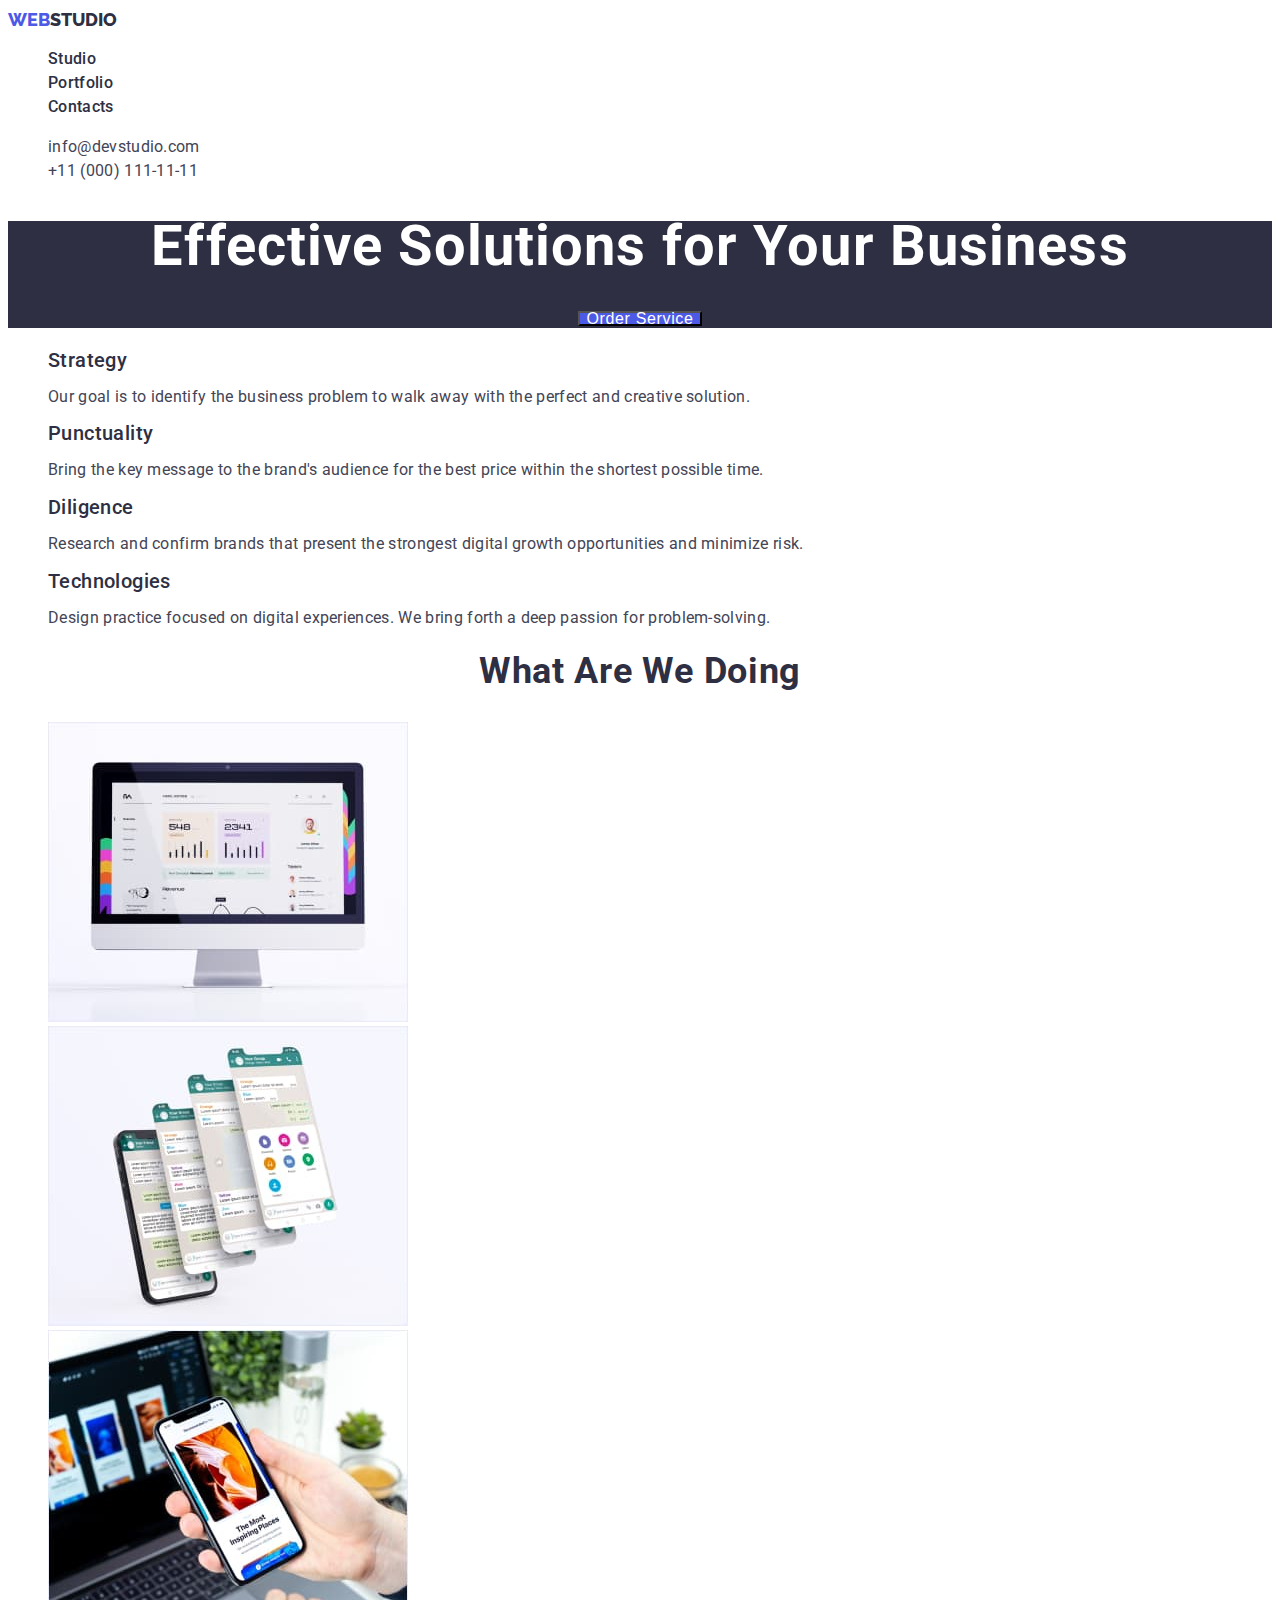
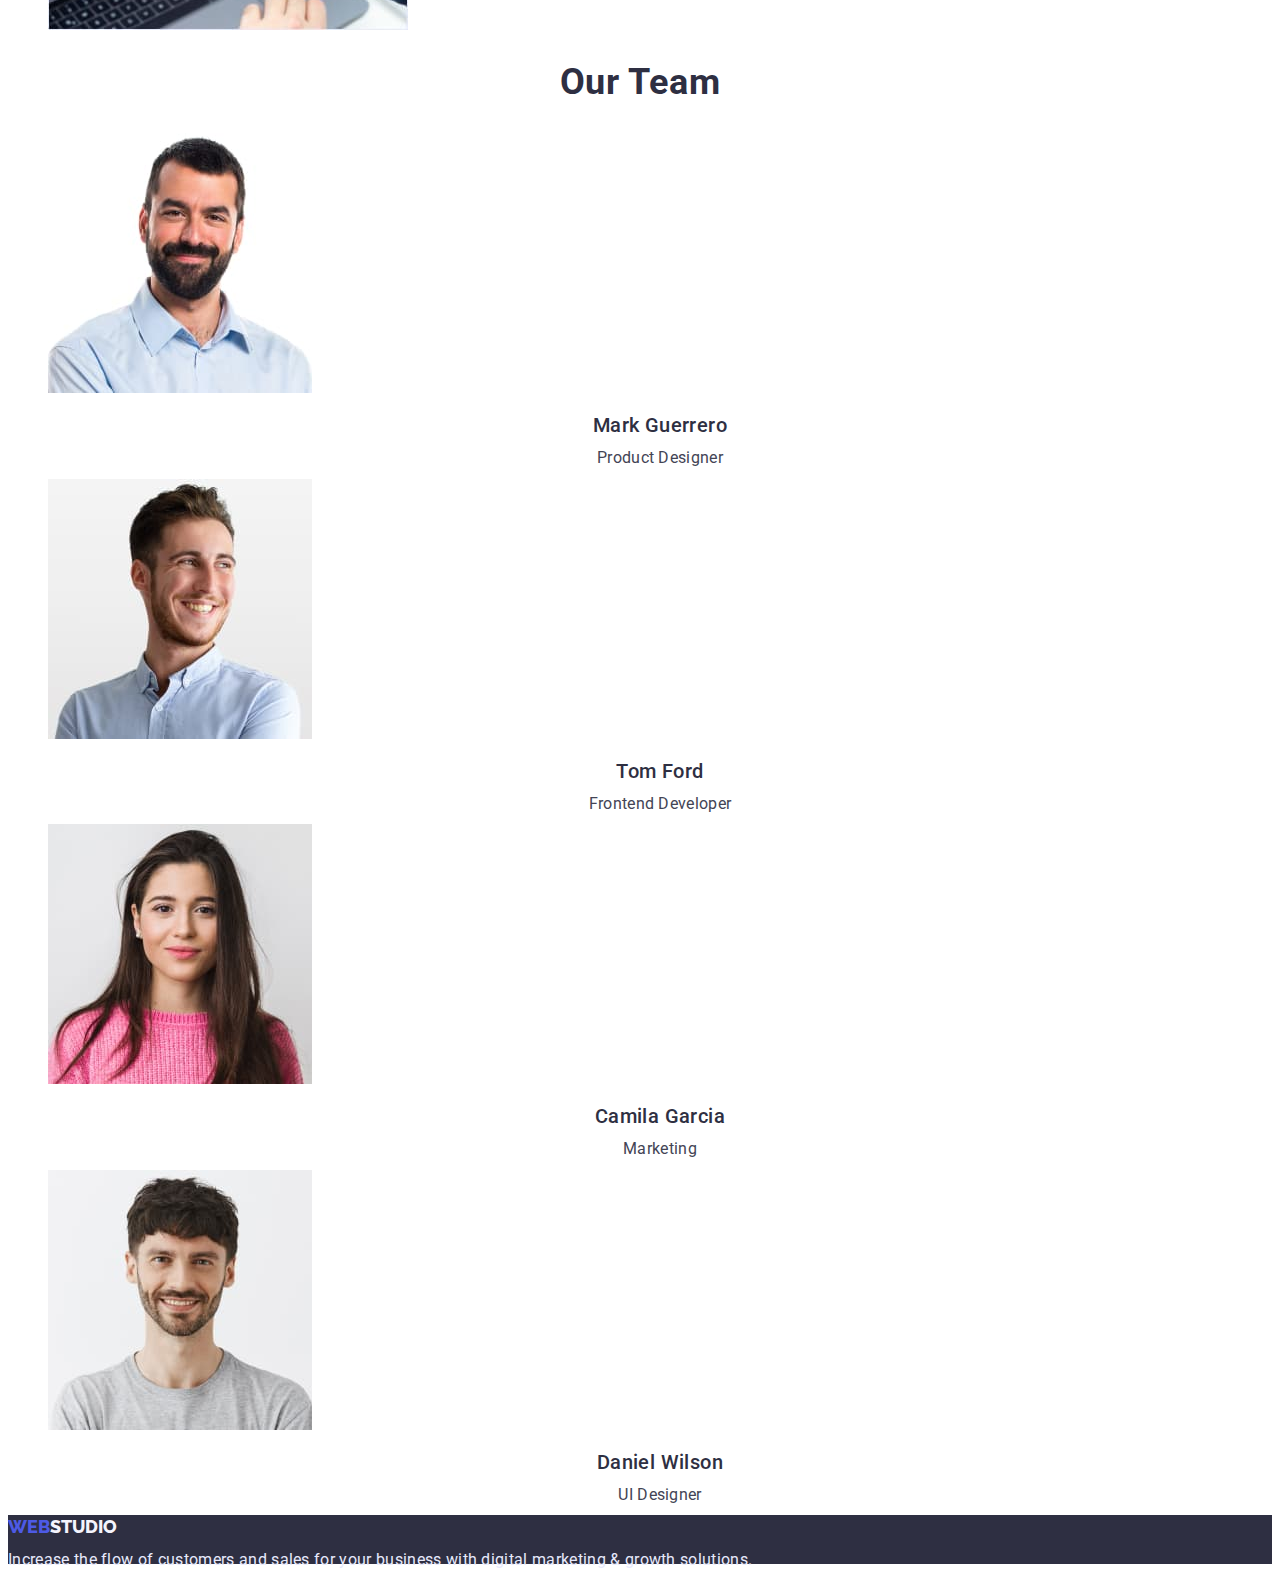
==== index.html @ d1b431b6 "css" ====
<!DOCTYPE html>
<html lang="en">
  <head>
    <meta charset="UTF-8" />
    <meta http-equiv="X-UA-Compatible" content="IE=edge" />
    <meta name="viewport" content="width=device-width, initial-scale=1.0" />
    <title>Document</title>
    <link rel="stylesheet" href="./css/styles.css" />
    <link rel="preconnect" href="https://fonts.googleapis.com">
<link rel="preconnect" href="https://fonts.gstatic.com" crossorigin>
<link href="https://fonts.googleapis.com/css2?family=Raleway:wght@800&family=Roboto:wght@400;500;700;900&display=swap" rel="stylesheet">
  </head>
  <body>
    <header>
      <nav>
        <a class="logo link" href="./index.html"
          >Web<span class="logo-header">Studio</span></a>
        <ul class="header-list list">
          <li class="header-item"><a class="header-link" href="">Studio</a></li>
          <li class="header-item">
            <a class="header-link" href="">Portfolio</a>
          </li>
          <li class="header-item">
            <a class="header-link" href="">Contacts</a>
          </li>
        </ul>
      </nav>
      <address>
        <ul class="list">
          <li>
            <a class="heder-mail link" href="mailto:info@devstudio.com"
              >info@devstudio.com</a>
          </li>
          <li>
            <a class="header-phone link" href="tel:+110001111111">+11 (000) 111-11-11</a>
          </li>
        </ul>
      </address>
    </header>
    <main>
      <section class="hero">
        <h1 class="hero-text">Effective Solutions for Your Business</h1>
        <button class="hero-buttom" type="button">Order Service</button>
      </section>

      <section>
        <h2 hidden>About us</h2>
        <ul>
          <li class="list">
            <h3 class="about-title">Strategy</h3>
            <p class="about-text">
              Our goal is to identify the business problem to walk away with the
              perfect and creative solution.
            </p>
          </li>
          <li class="list">
            <h3 class="about-title">Punctuality</h3>
            <p class="about-text">
              Bring the key message to the brand's audience for the best price
              within the shortest possible time.
            </p>
          </li>
          <li class="list">
            <h3 class="about-title">Diligence</h3>
            <p class="about-text">
              Research and confirm brands that present the strongest digital
              growth opportunities and minimize risk.
            </p>
          </li>
          <li class="list">
            <h3 class="about-title">Technologies</h3>
            <p class="about-text">
              Design practice focused on digital experiences. We bring forth a
              deep passion for problem-solving.
            </p>
          </li>
        </ul>
      </section>

      <section>
        <h2 class="work-title">What are we doing</h2>
        <ul>
          <li class="list">
            <img src="./images/computer.jpg" alt="computer" width="360" />
          </li>
          <li class="list">
            <img src="./images/apps.jpg" alt="apps" width="360" />
          </li>
          <li class="list">
            <img src="./images/phone.jpg" alt="phone" width="360" />
          </li>
        </ul>
      </section>

      <section>
        <h2 class="team-title">Our Team</h2>
        <ul>
          <li class="list">
            <img
              src="./images/proddesigner.jpg"
              alt="Product Designer"
              width="264"
            />
            <h3 class="team-names">Mark Guerrero</h3>
            <p class="team-desc">Product Designer</p>
          </li>
          <li class="list">
            <img
              src="./images/fontend.jpg"
              alt="Frontend Developer"
              width="264"
            />
            <h3 class="team-names">Tom Ford</h3>
            <p class="team-desc">Frontend Developer</p>
          </li>
          <li class="list">
            <img src="./images/market.jpg" alt="Marketing" width="264" />
            <h3 class="team-names">Camila Garcia</h3>
            <p class="team-desc">Marketing</p>
          </li>
          <li class="list">
            <img src="./images/uxdesigner.jpg" alt="UI Designer" width="264" />
            <h3 class="team-names">Daniel Wilson</h3>
            <p class="team-desc">UI Designer</p>
          </li>
        </ul>
      </section>
    </main>
    <footer class="footer-sect">
      <a class="logo link" href="./index.html"
        >Web<span class="logo-footer">Studio</span></a
      >
      <p class="footer-text">
        Increase the flow of customers and sales for your business with digital
        marketing & growth solutions.
      </p>
    </footer>
  </body>
</html>
---- css/styles.css ----
:root{
    --primary-font: 'Roboto', sans-serif;
    --second-font: 'Raleway', sans-serif;
    --first-text-color:#2E2F42;
    --second-text-color:#434455;
    --background-secon-color:#2E2F42;
}

body {
  background-color: white;
  font-family: "Roboto", sans-serif;
  color: var(--first-text-color);

}

/* header */
.list {
  list-style: none;
}
.link {
  text-decoration: none;
}

.logo {
  font-family: var(--second-font);
  font-weight: 800;
  font-size: 18px;
  line-height: 1.3em;
  color: #4d5ae5;
  text-transform: uppercase;
}
.logo-header{
    color: var(--first-text-color);
}
.header-link {
  font-weight: 500;
  font-size: 16px;
  line-height: 1.5em;
  letter-spacing: 0.02em;
  text-decoration: none;
  color: var(--first-text-color);
}

.header-link:hover,
.header-link:focus,
.heder-mail:hover,
.heder-mail:focus,
.header-phone:hover,
.header-phone:focus {
  color: #404bbf;
}

.heder-mail,
.header-phone {
  font-size: 16px;
  line-height: 1.5em;
  letter-spacing: 0.02em;
  color: var(--second-text-color);
  font-style: normal;
}

/* main */

/* hero */
.hero {
  text-align: center;
  background-color: var(--background-secon-color);
}
.hero-text {
  font-weight: 700;
  font-size: 56px;
  line-height: 0.9em;
  letter-spacing: 0.02em;
  color: #ffffff;
}

.hero-buttom {
  font-weight: 500;
  font-size: 16px;
  line-height: 0.6em;
  letter-spacing: 0.04em;
  color: #ffffff;
  background: #4d5ae5;
  cursor: pointer;
}
.hero-buttom:hover,
.hero-buttom:focus{ 
    background-color: #404BBF;;
}
/* about */
.about-title {
  font-weight: 500;
  font-size: 20px;
  line-height: 1.2em;
  letter-spacing: 0.02em;
}
.about-text {
  font-size: 16px;
  line-height: 0.6em;
  letter-spacing: 0.02em;
  color: var(--second-text-color);
}

/* work */
.work-title,
.team-title {
  font-weight: 700;
  font-size: 36px;
  line-height: 1.1em;
  text-align: center;
  letter-spacing: 0.02em;
  text-transform: capitalize;
}

.team-names {
  font-weight: 500;
  font-size: 20px;
  line-height: 0.8em;
  text-align: center;
  letter-spacing: 0.02em;
}

.team-desc {
  font-size: 16px;
  line-height: 0.6em;
  text-align: center;
  letter-spacing: 0.02em;
  color: var(--second-text-color)
}

/* footer */
.footer-sect {
  background-color: var(--background-secon-color)
}
.logo-footer {
  color: #f4f4fd;
}

.footer-text {
  font-size: 16px;
  line-height: 0.6em;
  letter-spacing: 0.02em;
  color: #e7e9fc;
}
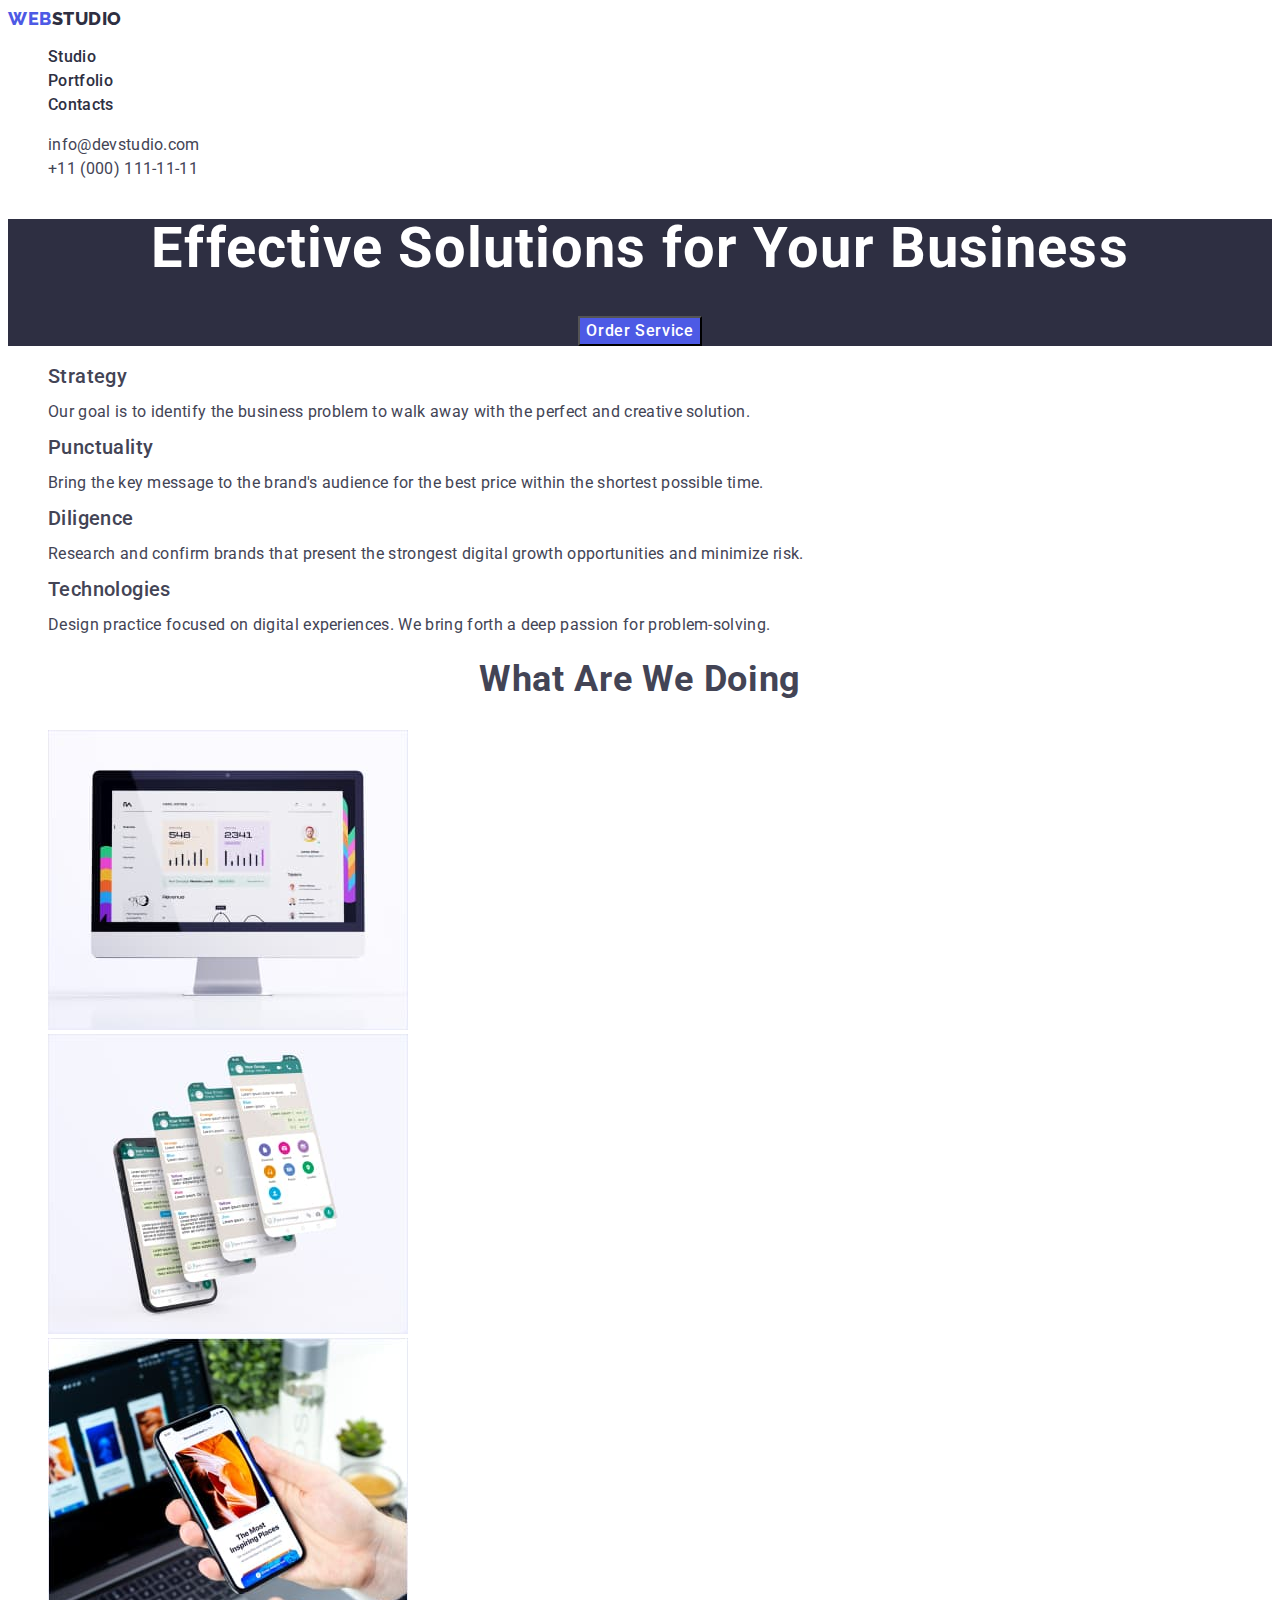
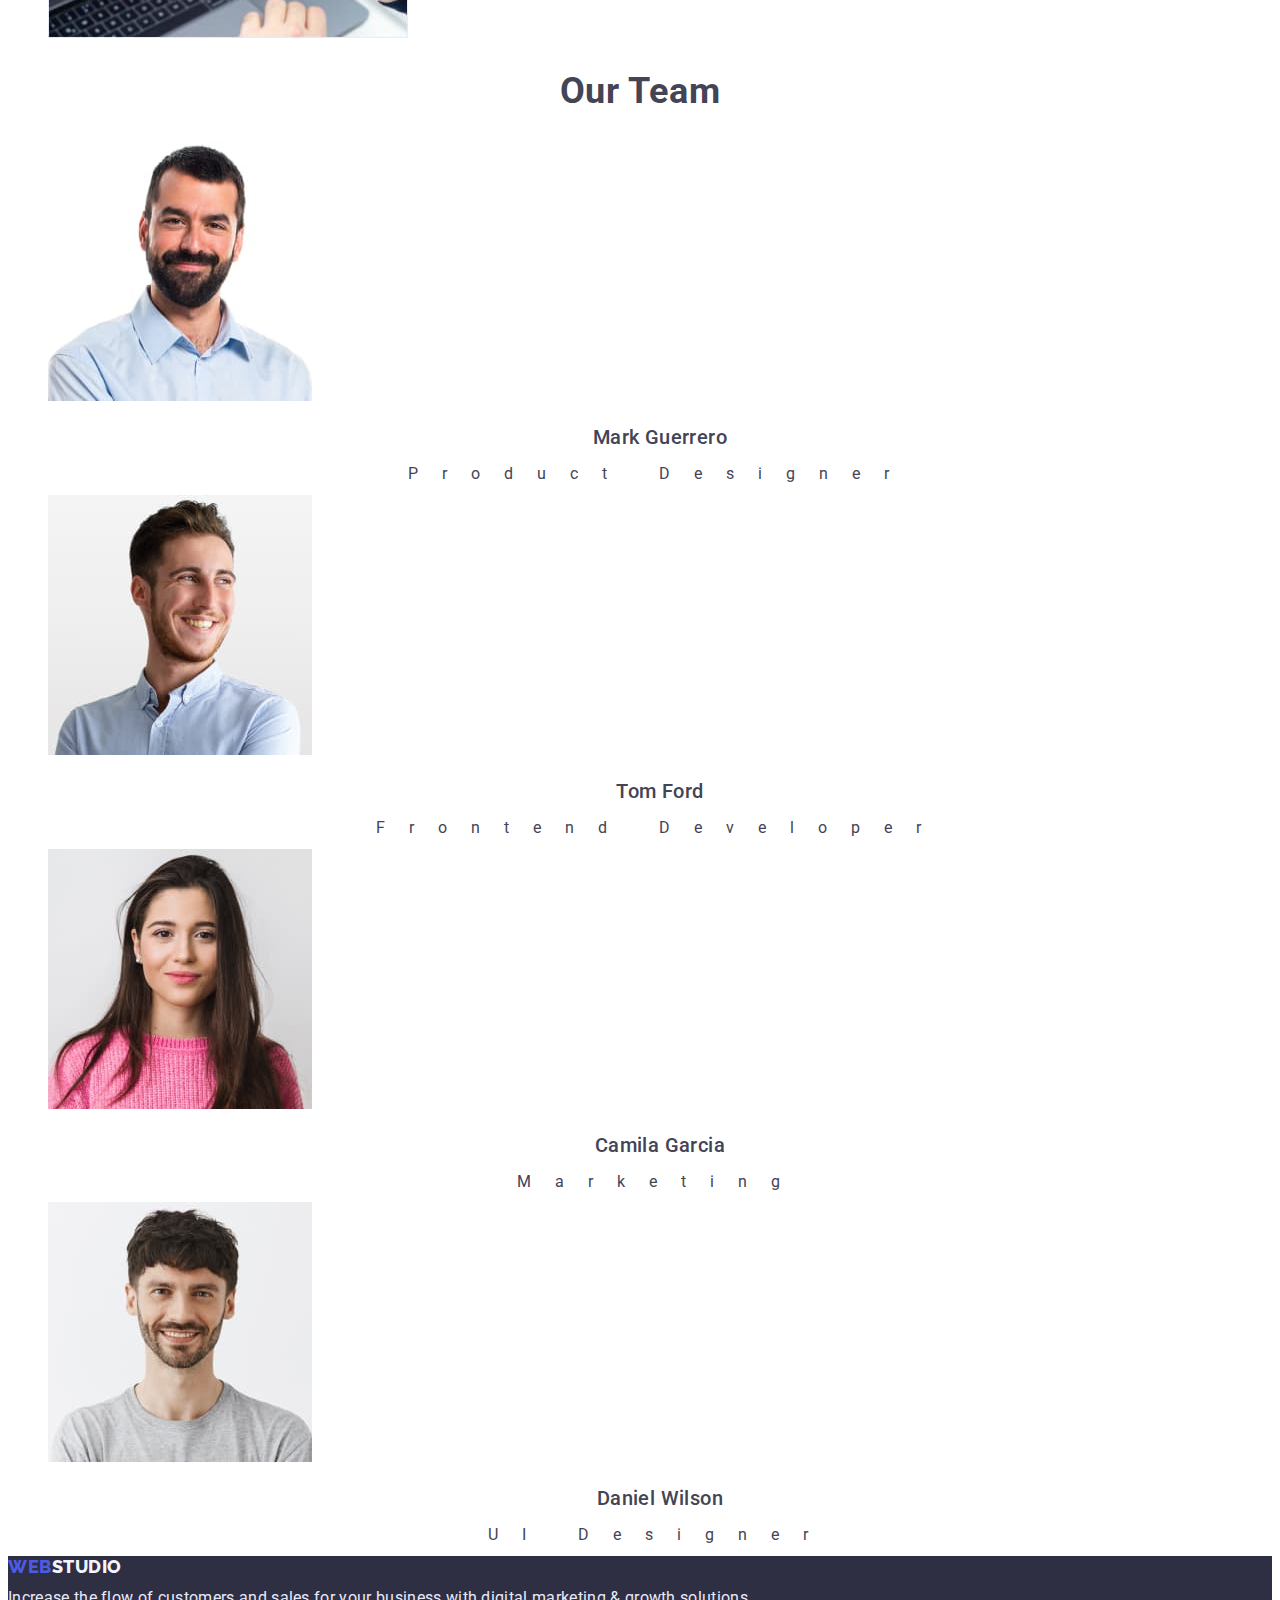
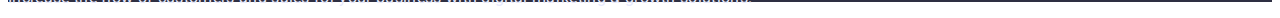
==== commit 627f90e7: "index-add1" ====
--- a/index.html
+++ b/index.html
@@ -16,16 +16,16 @@
         <a class="logo link" href="./index.html"
           >Web<span class="logo-header">Studio</span></a>
         <ul class="header-list list">
-          <li class="header-item"><a class="header-link" href="">Studio</a></li>
+          <li class="header-item"><a class="header-link link" href="./index.html">Studio</a></li>
           <li class="header-item">
-            <a class="header-link" href="">Portfolio</a>
+            <a class="header-link link" href="./portfolio.html">Portfolio</a>
           </li>
           <li class="header-item">
             <a class="header-link" href="">Contacts</a>
           </li>
         </ul>
       </nav>
-      <address>
+      <address class="adrs-list">
         <ul class="list">
           <li>
             <a class="heder-mail link" href="mailto:info@devstudio.com"
@@ -40,7 +40,7 @@
     <main>
       <section class="hero">
         <h1 class="hero-text">Effective Solutions for Your Business</h1>
-        <button class="hero-buttom" type="button">Order Service</button>
+        <button class="hero-button" type="button">Order Service</button>
       </section>
 
       <section>
@@ -79,7 +79,7 @@
 
       <section>
         <h2 class="work-title">What are we doing</h2>
-        <ul>
+        <ul class="list">
           <li class="list">
             <img src="./images/computer.jpg" alt="computer" width="360" />
           </li>
@@ -94,7 +94,7 @@
 
       <section>
         <h2 class="team-title">Our Team</h2>
-        <ul>
+        <ul class="list">
           <li class="list">
             <img
               src="./images/proddesigner.jpg"
--- a/css/styles.css
+++ b/css/styles.css
@@ -9,7 +9,7 @@
 body {
   background-color: white;
   font-family: "Roboto", sans-serif;
-  color: var(--first-text-color);
+  color: #434455;
 
 }
 
@@ -25,7 +25,8 @@
   font-family: var(--second-font);
   font-weight: 800;
   font-size: 18px;
-  line-height: 1.3em;
+  line-height: 1.17em;
+  letter-spacing: 0.03em;
   color: #4d5ae5;
   text-transform: uppercase;
 }
@@ -41,6 +42,9 @@
   color: var(--first-text-color);
 }
 
+.adrs-list{
+  font-style: normal;
+}
 .header-link:hover,
 .header-link:focus,
 .heder-mail:hover,
@@ -56,7 +60,6 @@
   line-height: 1.5em;
   letter-spacing: 0.02em;
   color: var(--second-text-color);
-  font-style: normal;
 }
 
 /* main */
@@ -69,29 +72,30 @@
 .hero-text {
   font-weight: 700;
   font-size: 56px;
-  line-height: 0.9em;
+  line-height: 1.07em;
   letter-spacing: 0.02em;
   color: #ffffff;
 }
 
-.hero-buttom {
+.hero-button {
+  font-family: 'Roboto', sans-serif;
   font-weight: 500;
   font-size: 16px;
-  line-height: 0.6em;
+  line-height: 1.5em;
   letter-spacing: 0.04em;
   color: #ffffff;
   background: #4d5ae5;
   cursor: pointer;
 }
-.hero-buttom:hover,
-.hero-buttom:focus{ 
+.hero-button:hover,
+.hero-button:focus{ 
     background-color: #404BBF;;
 }
 /* about */
 .about-title {
   font-weight: 500;
   font-size: 20px;
-  line-height: 1.2em;
+  line-height: 1.07em;
   letter-spacing: 0.02em;
 }
 .about-text {
@@ -106,7 +110,7 @@
 .team-title {
   font-weight: 700;
   font-size: 36px;
-  line-height: 1.1em;
+  line-height: 1.11em;
   text-align: center;
   letter-spacing: 0.02em;
   text-transform: capitalize;
@@ -115,7 +119,7 @@
 .team-names {
   font-weight: 500;
   font-size: 20px;
-  line-height: 0.8em;
+  line-height: 1.2em;
   text-align: center;
   letter-spacing: 0.02em;
 }
@@ -124,7 +128,7 @@
   font-size: 16px;
   line-height: 0.6em;
   text-align: center;
-  letter-spacing: 0.02em;
+  letter-spacing: 1.5em;
   color: var(--second-text-color)
 }
 
@@ -144,3 +148,38 @@
 }
 
 
+/* portfolio */
+
+.btn-portfolio{
+  font-weight: 500;
+  font-size: 16px;
+  line-height: 0.6em;
+  letter-spacing: 0.04em;
+  color: #4D5AE5;
+  background: #F4F4FD;
+  border: 1px solid #E7E9FC;
+  border-radius: 4px;
+}
+
+.btn-portfolio:hover,
+.btn-portfolio:focus{
+  color: #FFFFFF;
+  background: #404BBF;
+  box-shadow: 0px 3px 1px rgba(0, 0, 0, 0.1), 0px 2px 1px rgba(0, 0, 0, 0.08), 0px 2px 2px rgba(0, 0, 0, 0.12);
+  border-radius: 4px;
+}
+
+
+.proposition-title{
+  font-weight: 500;
+  font-size: 20px;
+  line-height: 0.83;
+  letter-spacing: 0.02em;
+  color: var(--first-text-color);
+}
+.proposition-desc{
+  font-size: 16px;
+  line-height: 0.66;
+  letter-spacing: 0.02em;
+  color: var(--second-text-color);
+}
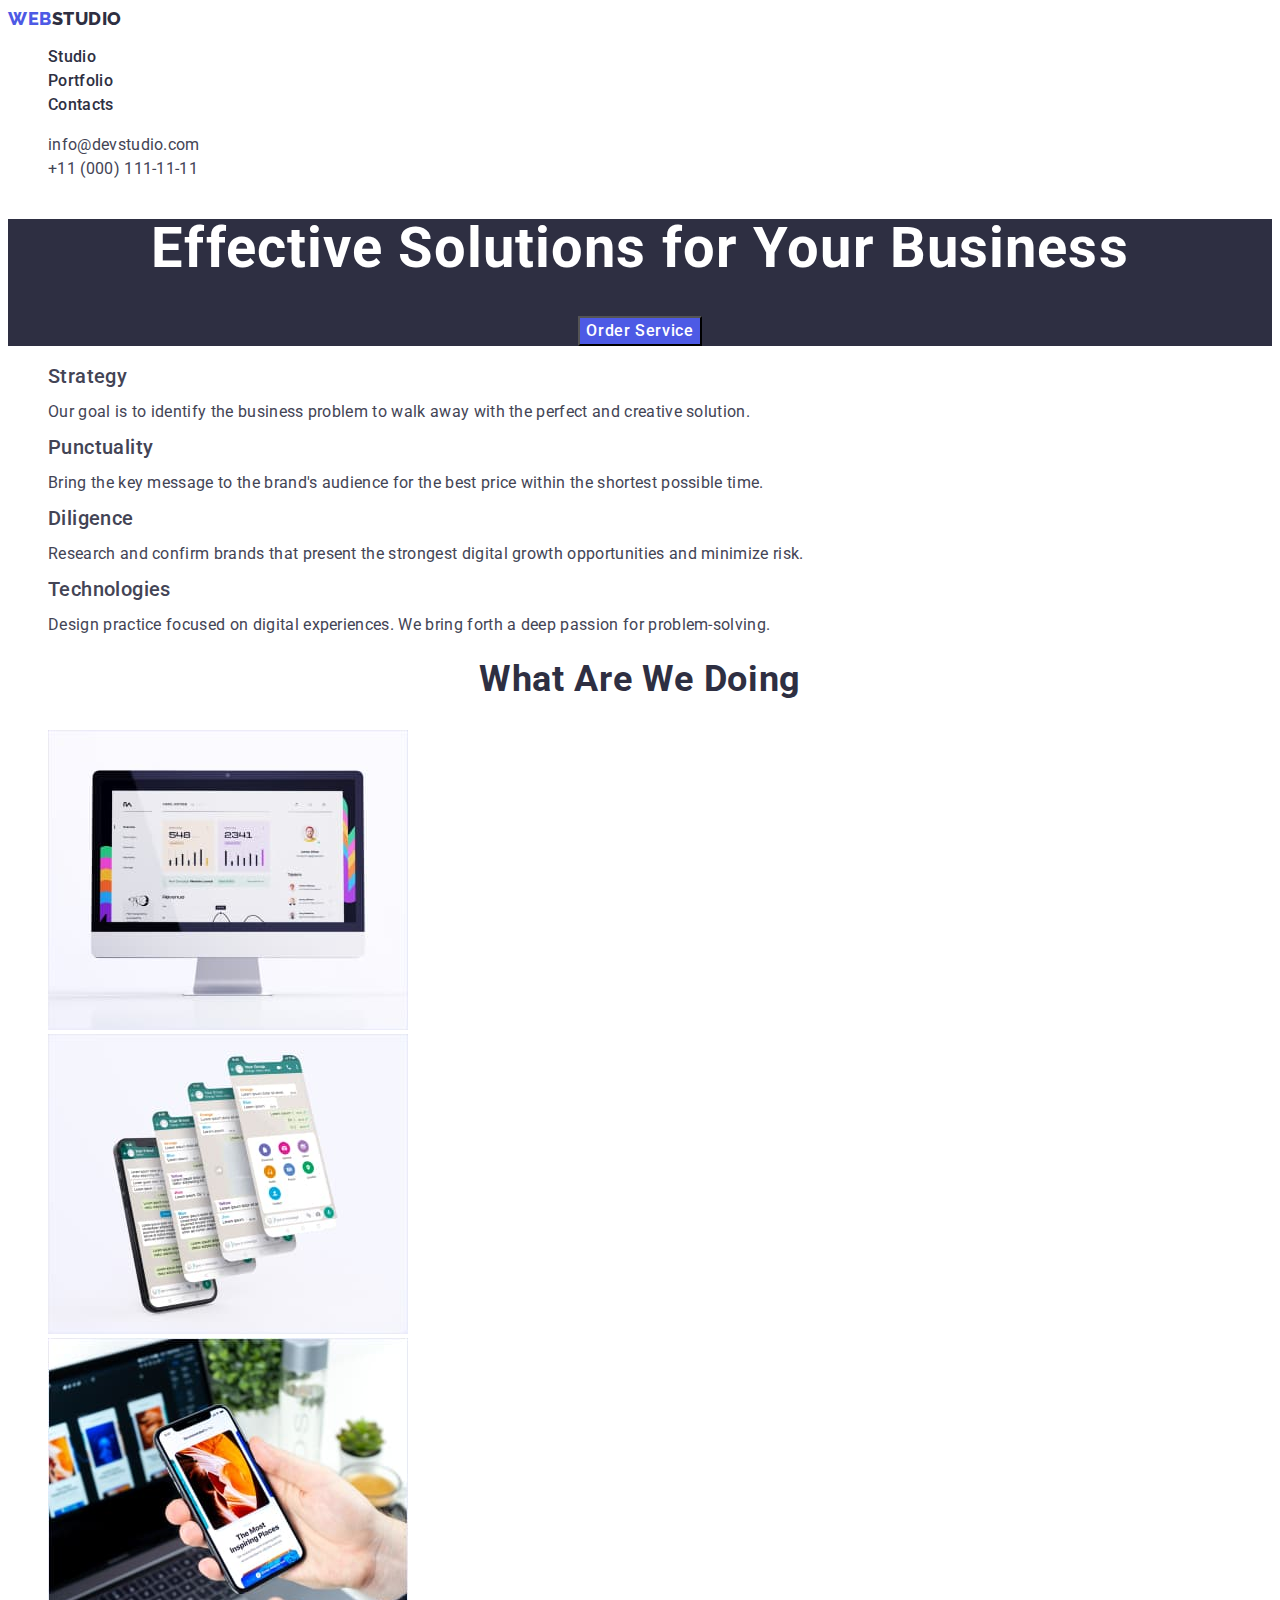
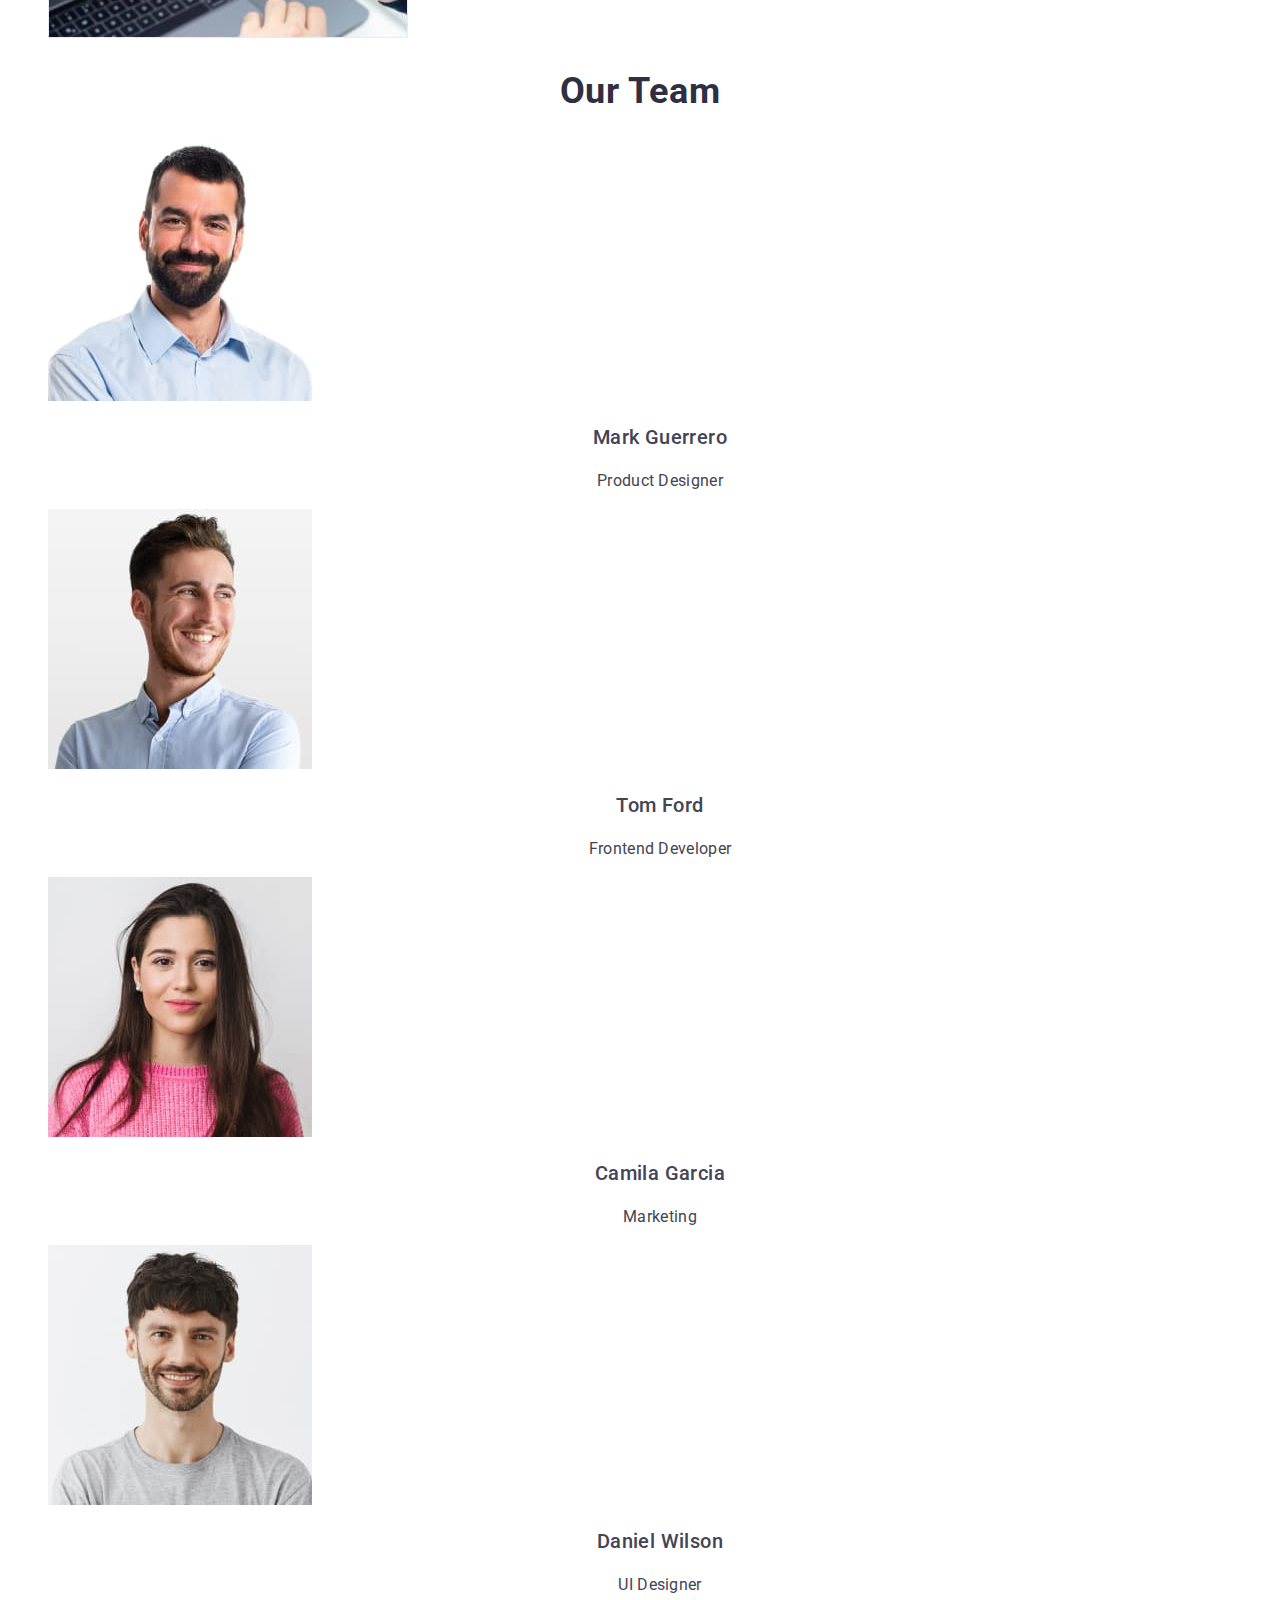
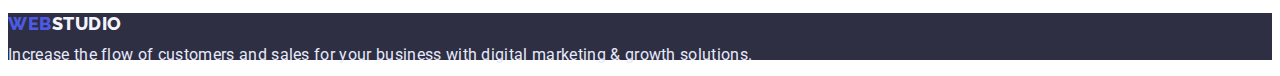
==== commit bd3c98e7: "index-add2" ====
--- a/index.html
+++ b/index.html
@@ -16,7 +16,8 @@
         <a class="logo link" href="./index.html"
           >Web<span class="logo-header">Studio</span></a>
         <ul class="header-list list">
-          <li class="header-item"><a class="header-link link" href="./index.html">Studio</a></li>
+          <li class="header-item">
+            <a class="header-link link" href="./index.html">Studio</a></li>
           <li class="header-item">
             <a class="header-link link" href="./portfolio.html">Portfolio</a>
           </li>
--- a/css/styles.css
+++ b/css/styles.css
@@ -114,6 +114,7 @@
   text-align: center;
   letter-spacing: 0.02em;
   text-transform: capitalize;
+  color: var(--first-text-color);
 }
 
 .team-names {
@@ -126,9 +127,9 @@
 
 .team-desc {
   font-size: 16px;
-  line-height: 0.6em;
+  line-height: 1.5em;
   text-align: center;
-  letter-spacing: 1.5em;
+  letter-spacing: 0.02em;
   color: var(--second-text-color)
 }
 
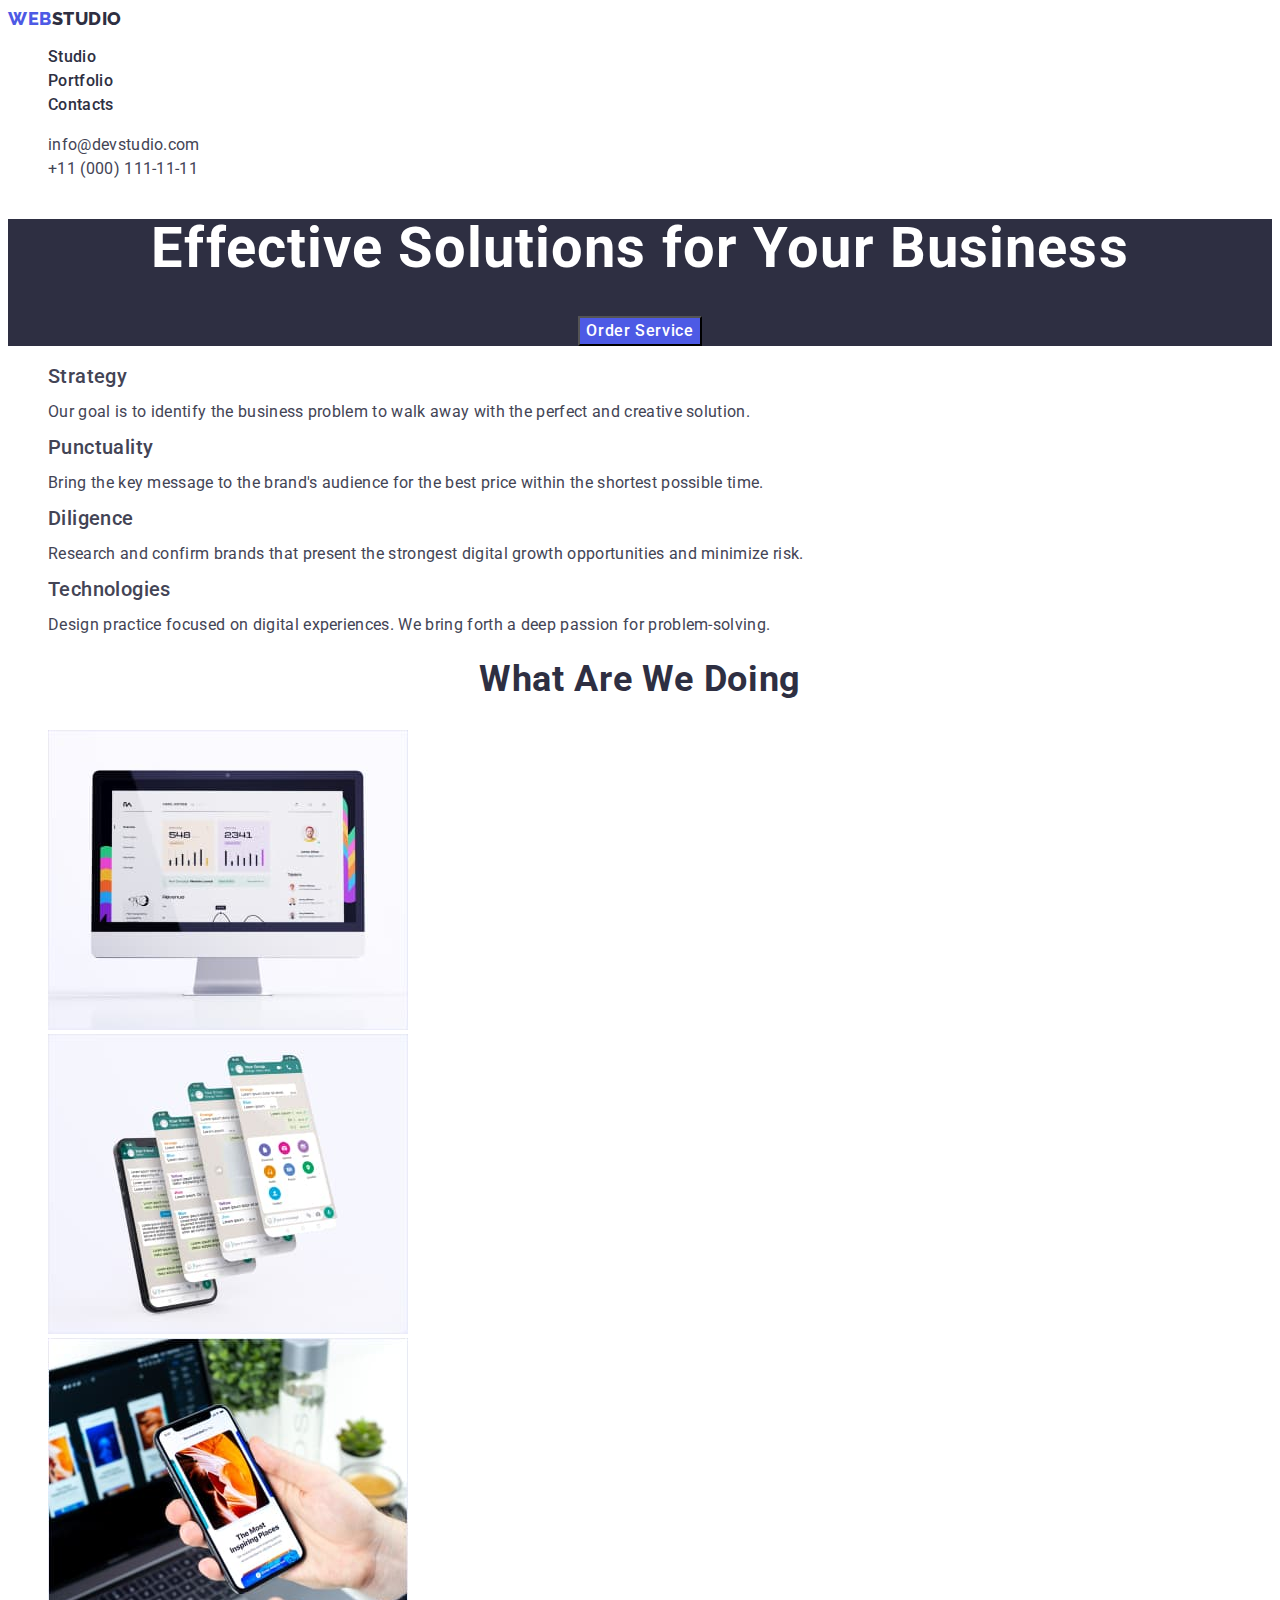
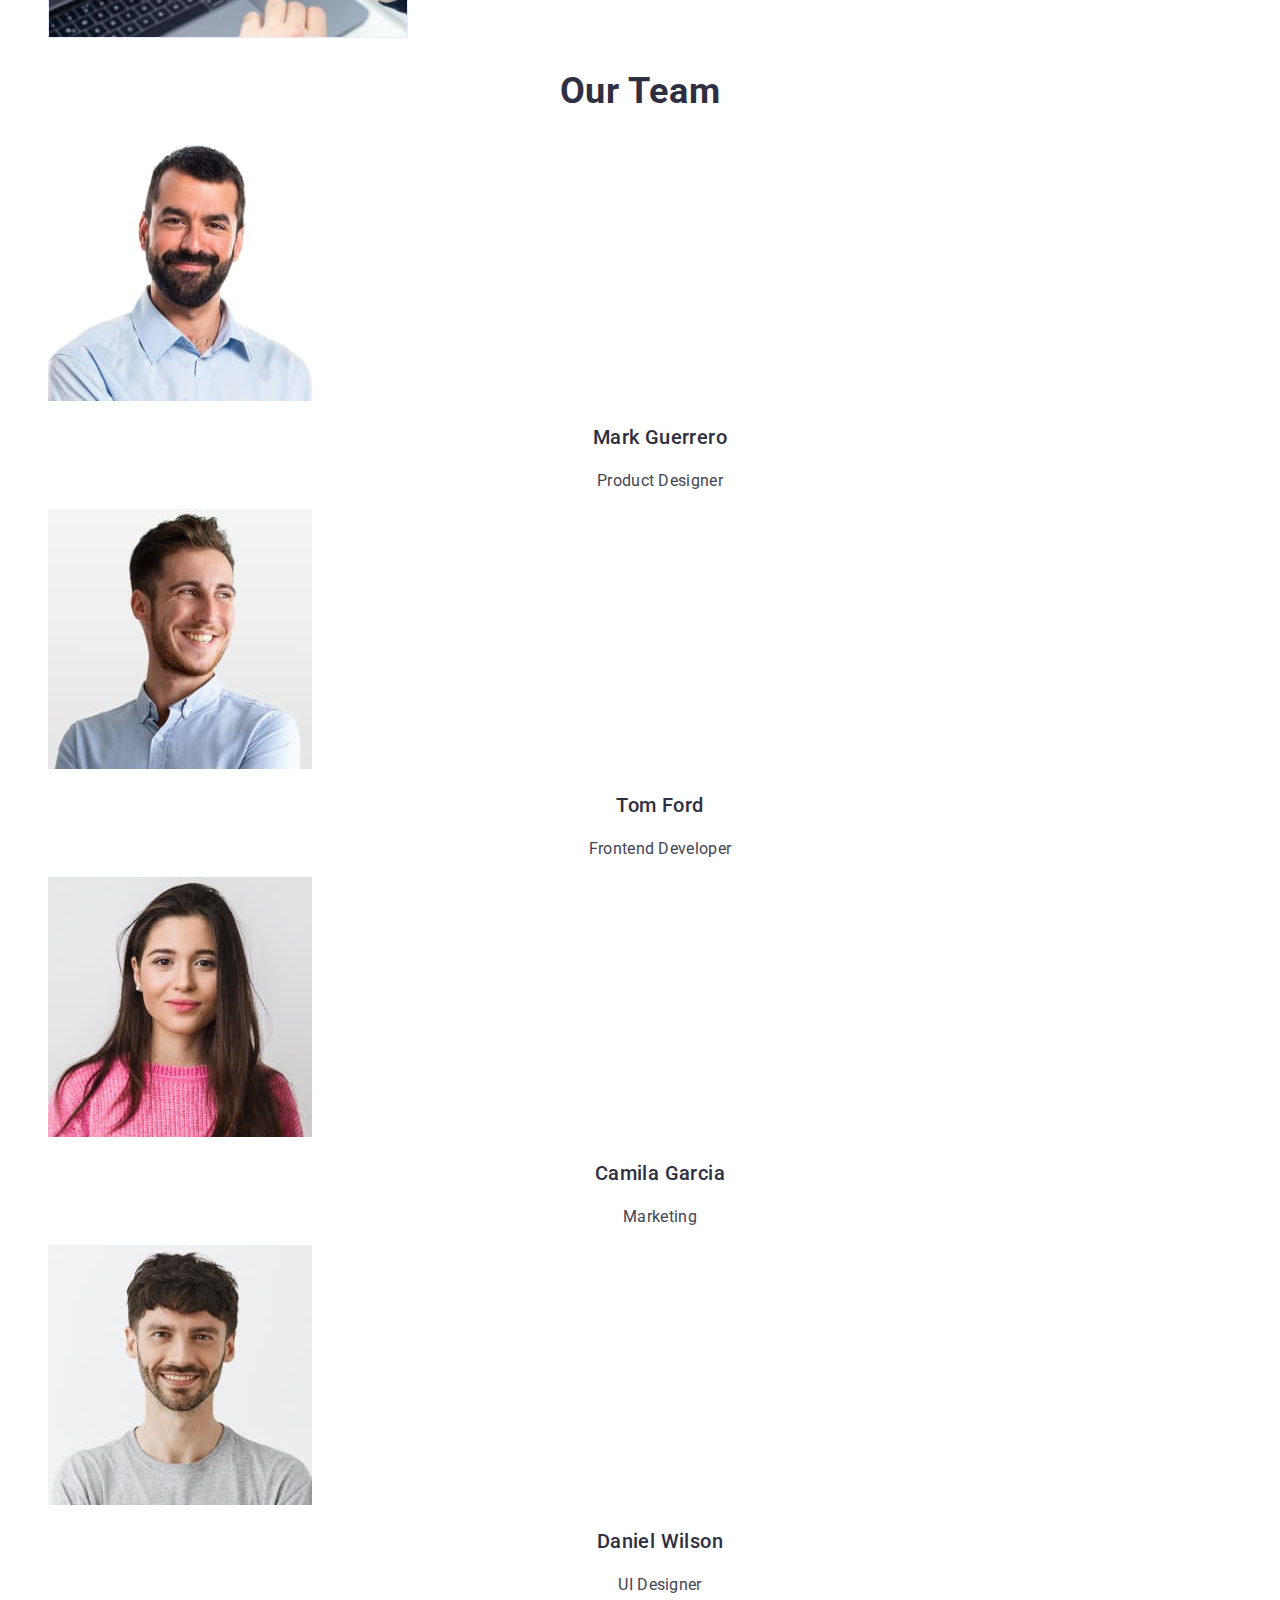
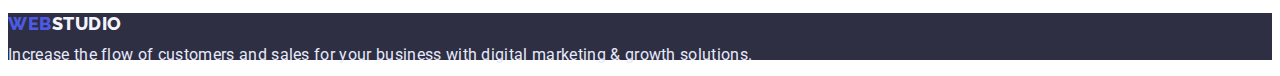
==== commit 71018c23: "index-add4" ====
--- a/index.html
+++ b/index.html
@@ -18,22 +18,24 @@
         <ul class="header-list list">
           <li class="header-item">
             <a class="header-link link" href="./index.html">Studio</a></li>
+
           <li class="header-item">
             <a class="header-link link" href="./portfolio.html">Portfolio</a>
           </li>
+
           <li class="header-item">
-            <a class="header-link" href="">Contacts</a>
+            <a class="header-link link" href="">Contacts</a>
           </li>
         </ul>
       </nav>
       <address class="adrs-list">
         <ul class="list">
           <li>
-            <a class="heder-mail link" href="mailto:info@devstudio.com"
+            <a class="heder-adrs link" href="mailto:info@devstudio.com"
               >info@devstudio.com</a>
           </li>
           <li>
-            <a class="header-phone link" href="tel:+110001111111">+11 (000) 111-11-11</a>
+            <a class="heder-adrs link" href="tel:+110001111111">+11 (000) 111-11-11</a>
           </li>
         </ul>
       </address>
--- a/css/styles.css
+++ b/css/styles.css
@@ -47,15 +47,12 @@
 }
 .header-link:hover,
 .header-link:focus,
-.heder-mail:hover,
-.heder-mail:focus,
-.header-phone:hover,
-.header-phone:focus {
+.heder-adrs:hover,
+.heder-adrs:focus{
   color: #404bbf;
 }
 
-.heder-mail,
-.header-phone {
+.heder-adrs {
   font-size: 16px;
   line-height: 1.5em;
   letter-spacing: 0.02em;
@@ -123,6 +120,7 @@
   line-height: 1.2em;
   text-align: center;
   letter-spacing: 0.02em;
+  color: var(--first-text-color);
 }
 
 .team-desc {
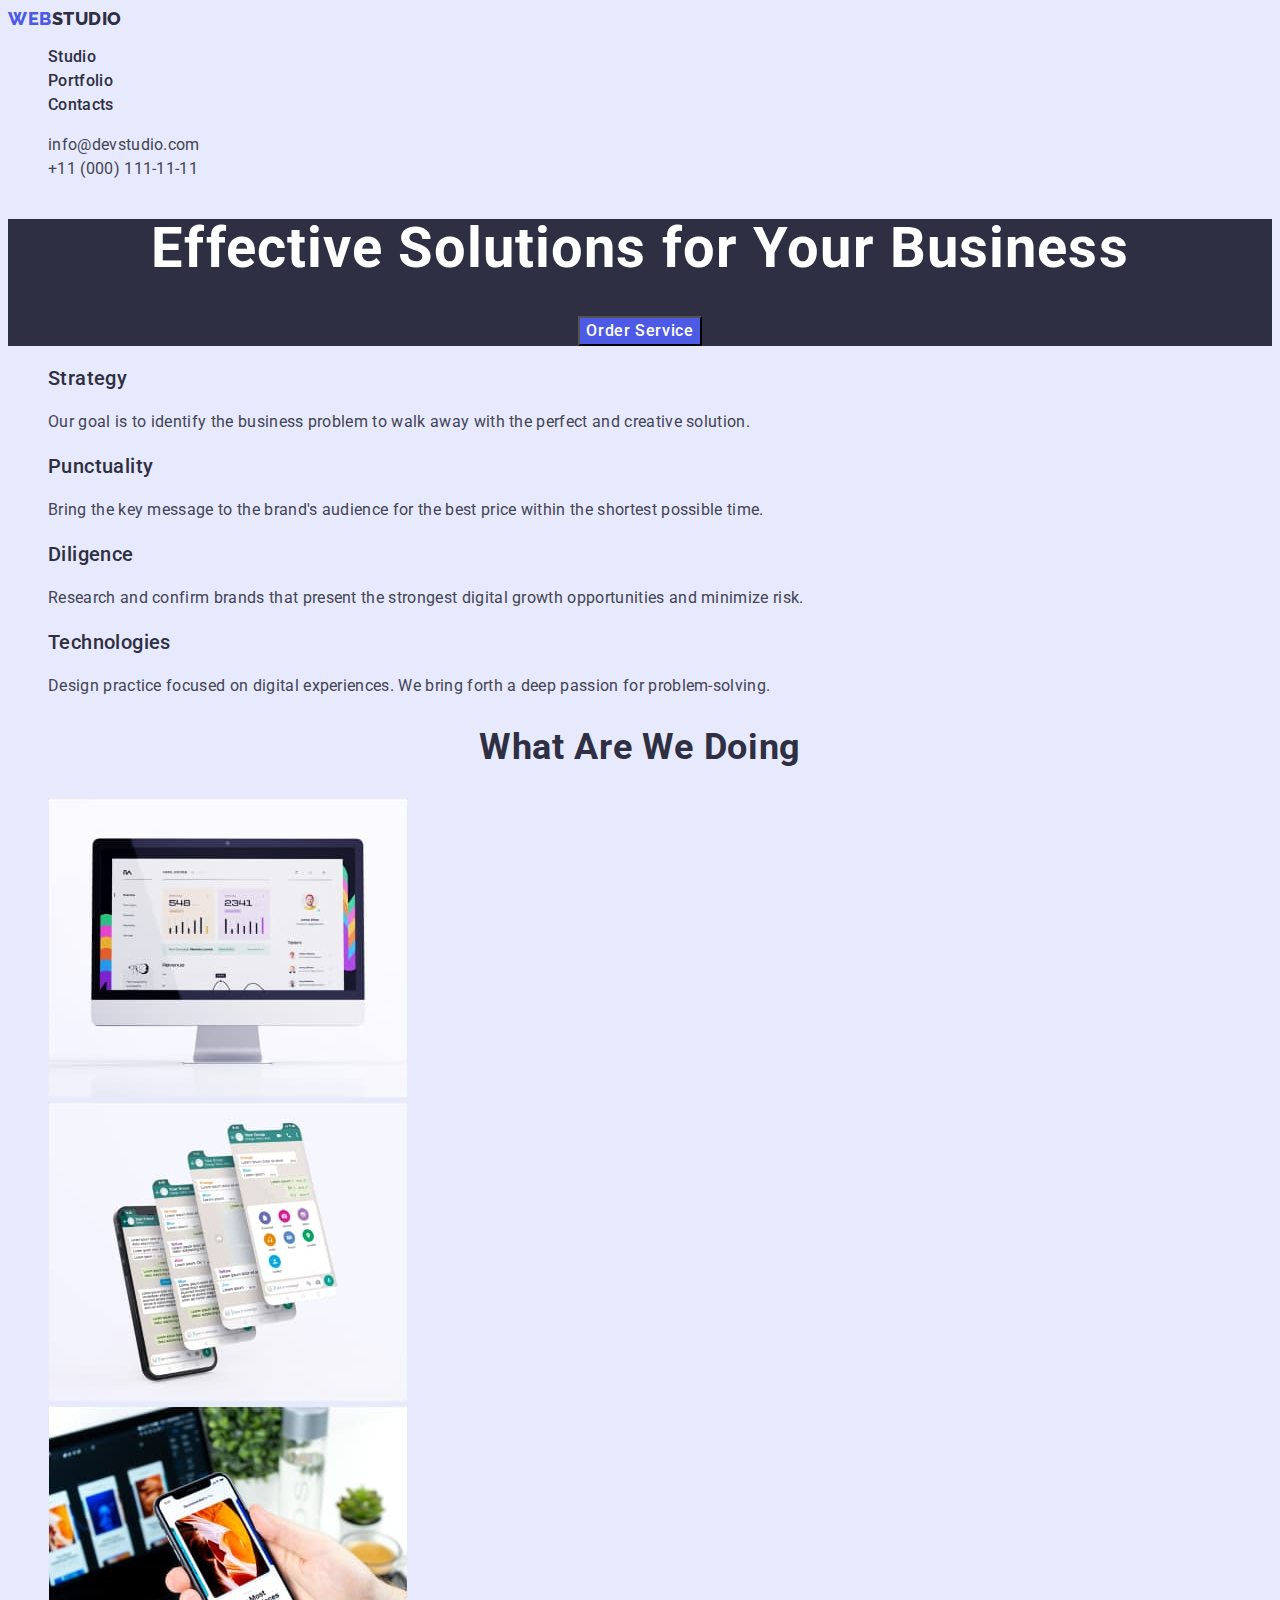
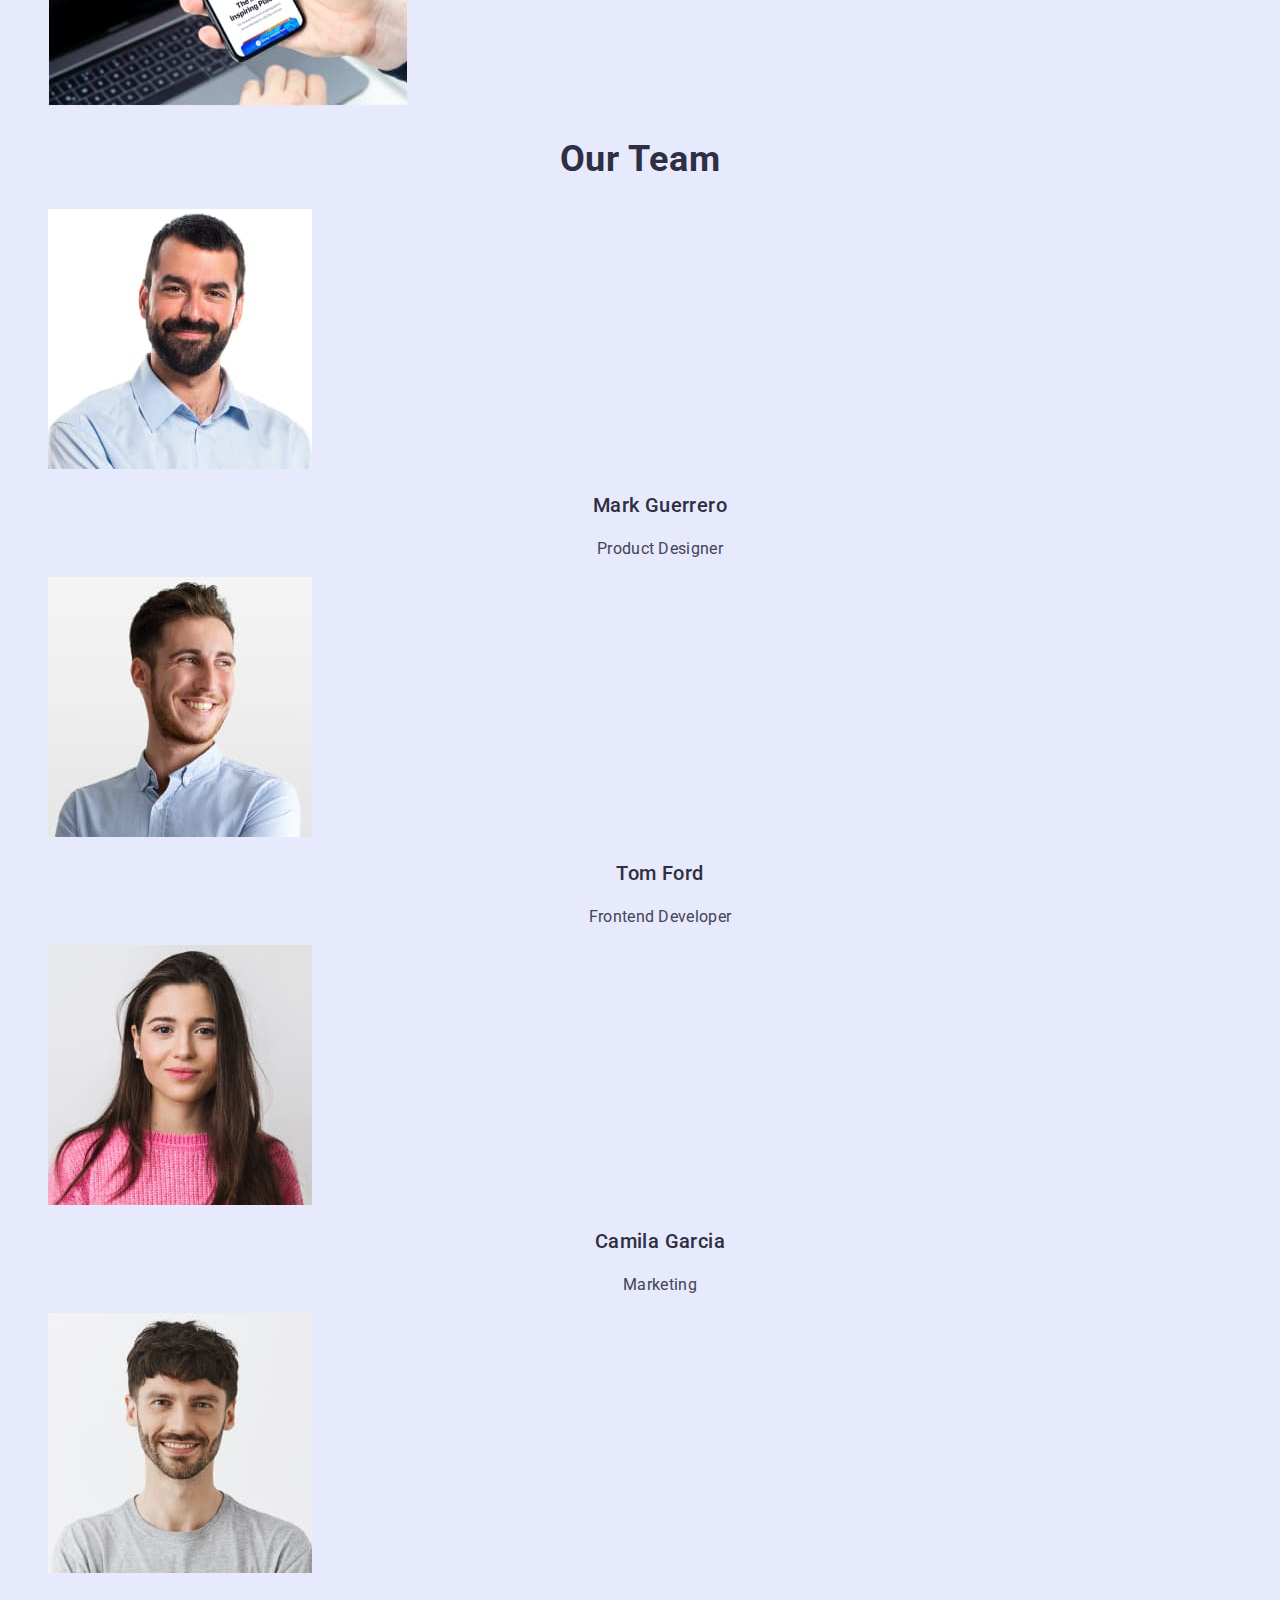
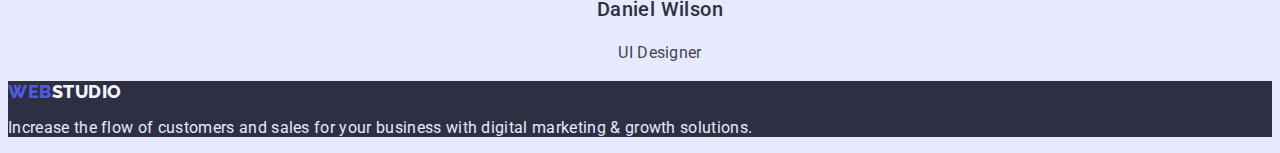
==== commit 446777e6: "index-add6" ====
--- a/index.html
+++ b/index.html
@@ -47,8 +47,8 @@
       </section>
 
       <section>
-        <h2 hidden>About us</h2>
-        <ul>
+        <h2 class="About-maintitle" hidden>About us</h2>
+        <ul class="list">
           <li class="list">
             <h3 class="about-title">Strategy</h3>
             <p class="about-text">
--- a/css/styles.css
+++ b/css/styles.css
@@ -3,13 +3,14 @@
     --second-font: 'Raleway', sans-serif;
     --first-text-color:#2E2F42;
     --second-text-color:#434455;
+    --third-color:#4d5ae5;
     --background-secon-color:#2E2F42;
 }
 
 body {
-  background-color: white;
+  background-color: #E7E9FC;
   font-family: "Roboto", sans-serif;
-  color: #434455;
+  color: var(--second-text-color);
 
 }
 
@@ -25,9 +26,9 @@
   font-family: var(--second-font);
   font-weight: 800;
   font-size: 18px;
-  line-height: 1.17em;
+  line-height: 1.17;
   letter-spacing: 0.03em;
-  color: #4d5ae5;
+  color: var(--third-color);
   text-transform: uppercase;
 }
 .logo-header{
@@ -36,7 +37,7 @@
 .header-link {
   font-weight: 500;
   font-size: 16px;
-  line-height: 1.5em;
+  line-height: 1.5;
   letter-spacing: 0.02em;
   text-decoration: none;
   color: var(--first-text-color);
@@ -54,7 +55,7 @@
 
 .heder-adrs {
   font-size: 16px;
-  line-height: 1.5em;
+  line-height: 1.5;
   letter-spacing: 0.02em;
   color: var(--second-text-color);
 }
@@ -69,7 +70,7 @@
 .hero-text {
   font-weight: 700;
   font-size: 56px;
-  line-height: 1.07em;
+  line-height: 1.07;
   letter-spacing: 0.02em;
   color: #ffffff;
 }
@@ -78,10 +79,10 @@
   font-family: 'Roboto', sans-serif;
   font-weight: 500;
   font-size: 16px;
-  line-height: 1.5em;
+  line-height: 1.5;
   letter-spacing: 0.04em;
   color: #ffffff;
-  background: #4d5ae5;
+  background: var(--third-color);
   cursor: pointer;
 }
 .hero-button:hover,
@@ -92,12 +93,13 @@
 .about-title {
   font-weight: 500;
   font-size: 20px;
-  line-height: 1.07em;
+  line-height: 1.2;
   letter-spacing: 0.02em;
+  color: var(--first-text-color);
 }
 .about-text {
   font-size: 16px;
-  line-height: 0.6em;
+  line-height: 1.5;
   letter-spacing: 0.02em;
   color: var(--second-text-color);
 }
@@ -107,7 +109,7 @@
 .team-title {
   font-weight: 700;
   font-size: 36px;
-  line-height: 1.11em;
+  line-height: 1.11;
   text-align: center;
   letter-spacing: 0.02em;
   text-transform: capitalize;
@@ -117,7 +119,7 @@
 .team-names {
   font-weight: 500;
   font-size: 20px;
-  line-height: 1.2em;
+  line-height: 1.2;
   text-align: center;
   letter-spacing: 0.02em;
   color: var(--first-text-color);
@@ -125,7 +127,7 @@
 
 .team-desc {
   font-size: 16px;
-  line-height: 1.5em;
+  line-height: 1.5;
   text-align: center;
   letter-spacing: 0.02em;
   color: var(--second-text-color)
@@ -141,7 +143,7 @@
 
 .footer-text {
   font-size: 16px;
-  line-height: 0.6em;
+  line-height: 1,5;
   letter-spacing: 0.02em;
   color: #e7e9fc;
 }
@@ -150,14 +152,16 @@
 /* portfolio */
 
 .btn-portfolio{
+  font-family: "Roboto", sans-serif;
   font-weight: 500;
   font-size: 16px;
-  line-height: 0.6em;
+  line-height: 1.5;
   letter-spacing: 0.04em;
-  color: #4D5AE5;
+  color: var(--third-color);
   background: #F4F4FD;
   border: 1px solid #E7E9FC;
   border-radius: 4px;
+  cursor: pointer;
 }
 
 .btn-portfolio:hover,
@@ -172,13 +176,13 @@
 .proposition-title{
   font-weight: 500;
   font-size: 20px;
-  line-height: 0.83;
+  line-height: 1.2;
   letter-spacing: 0.02em;
   color: var(--first-text-color);
 }
 .proposition-desc{
   font-size: 16px;
-  line-height: 0.66;
+  line-height: 1.5;
   letter-spacing: 0.02em;
   color: var(--second-text-color);
 }
